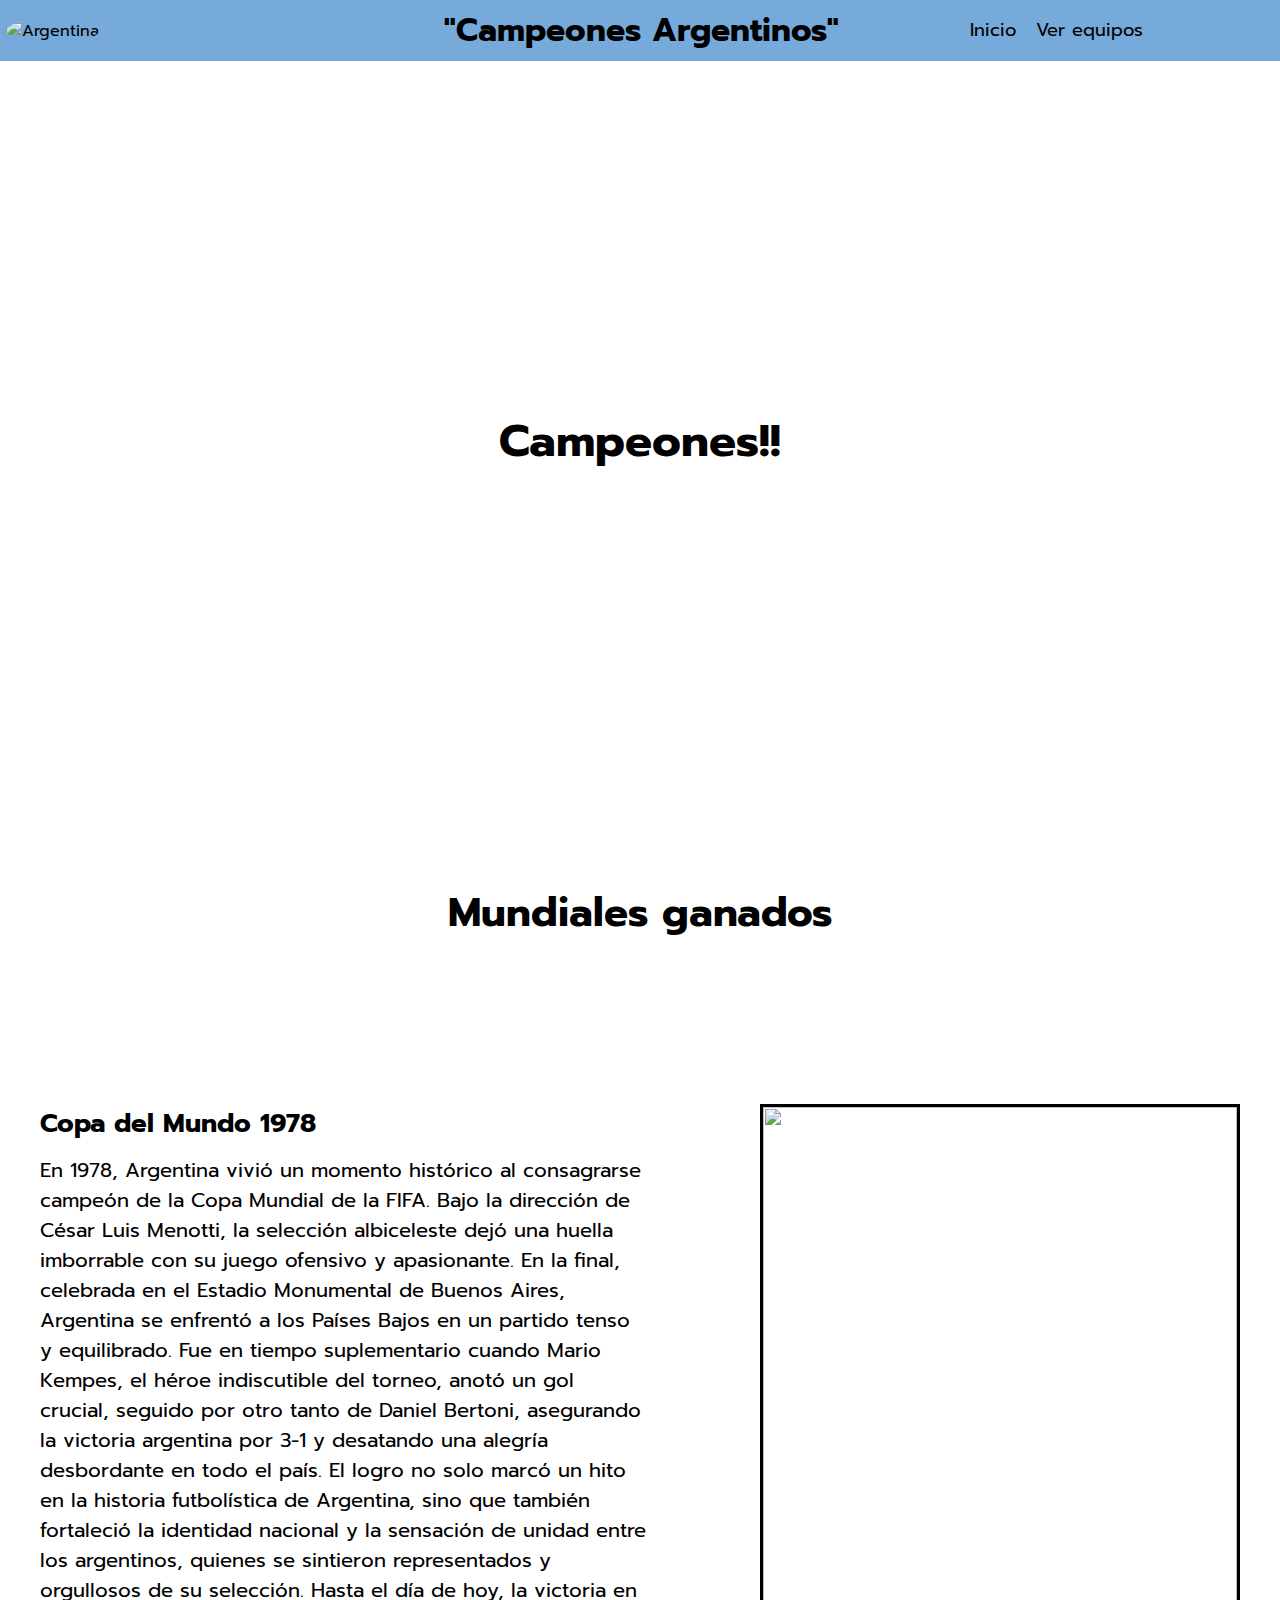
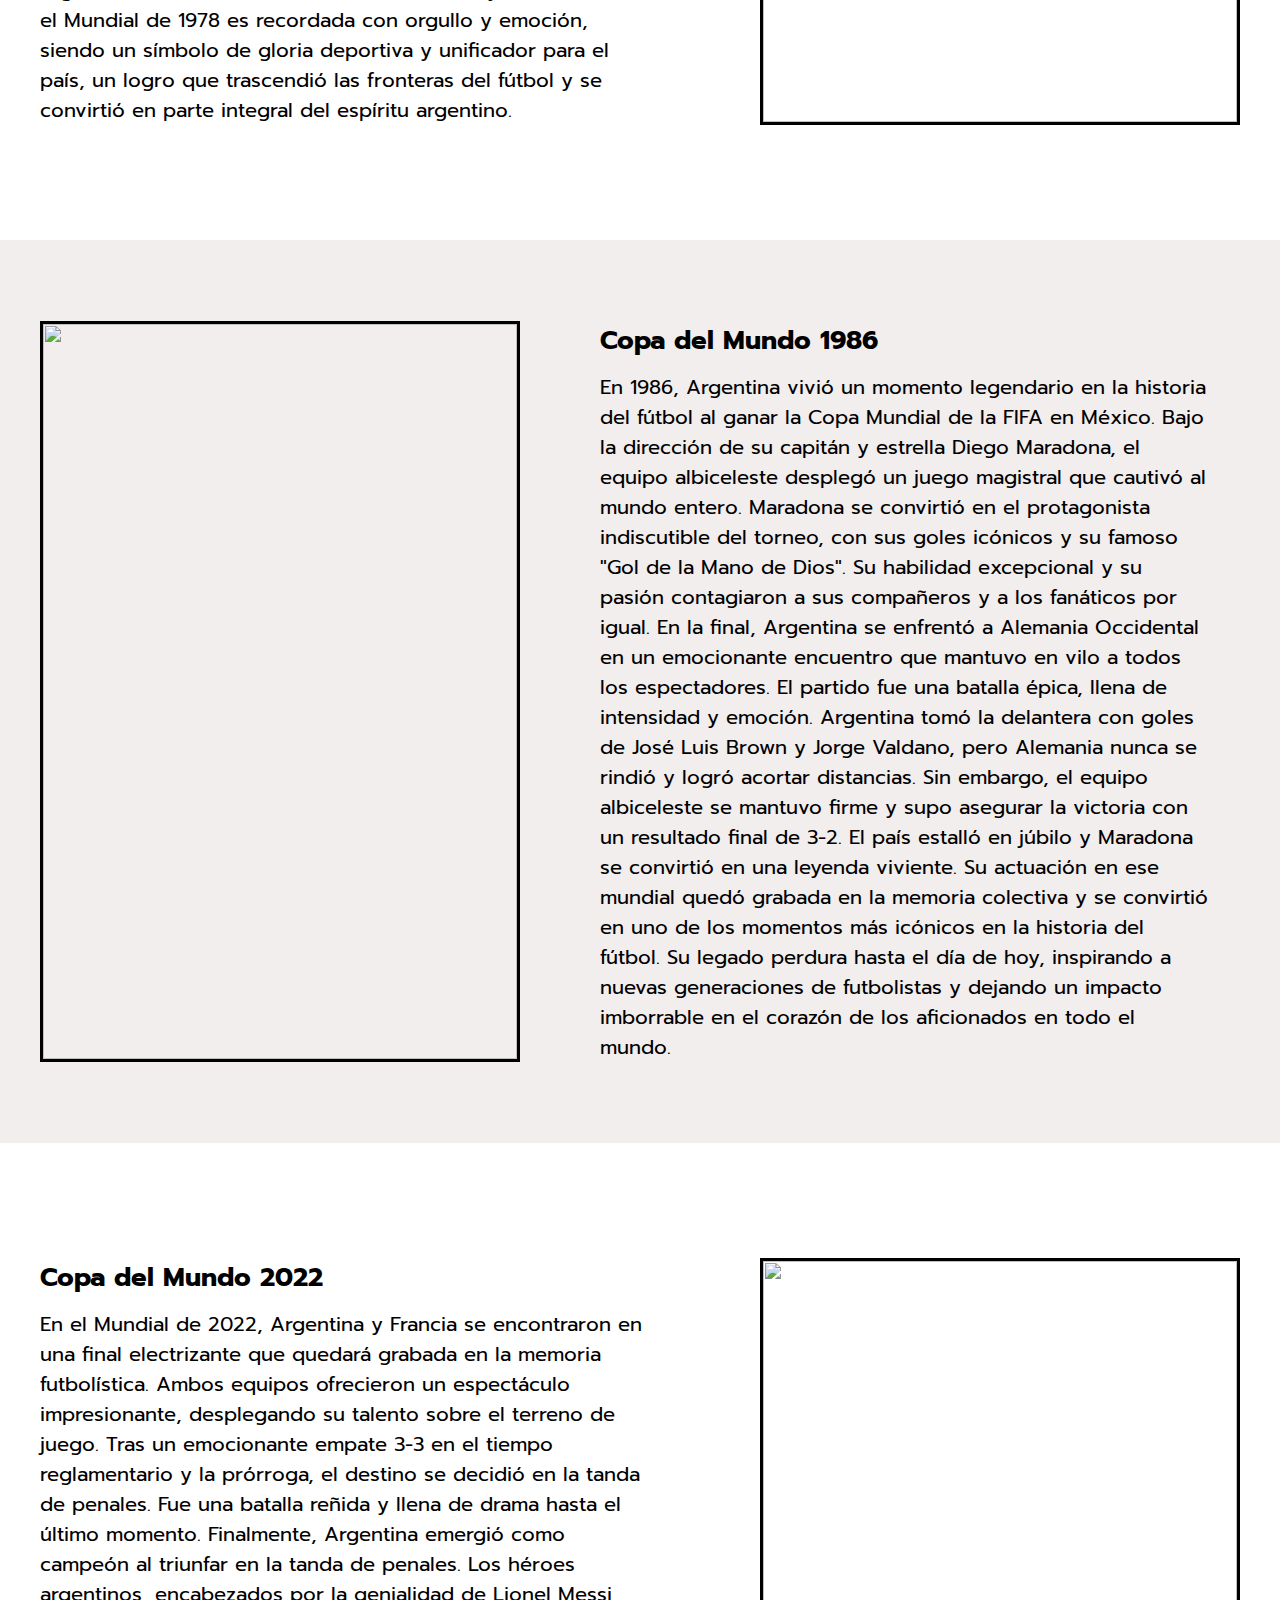
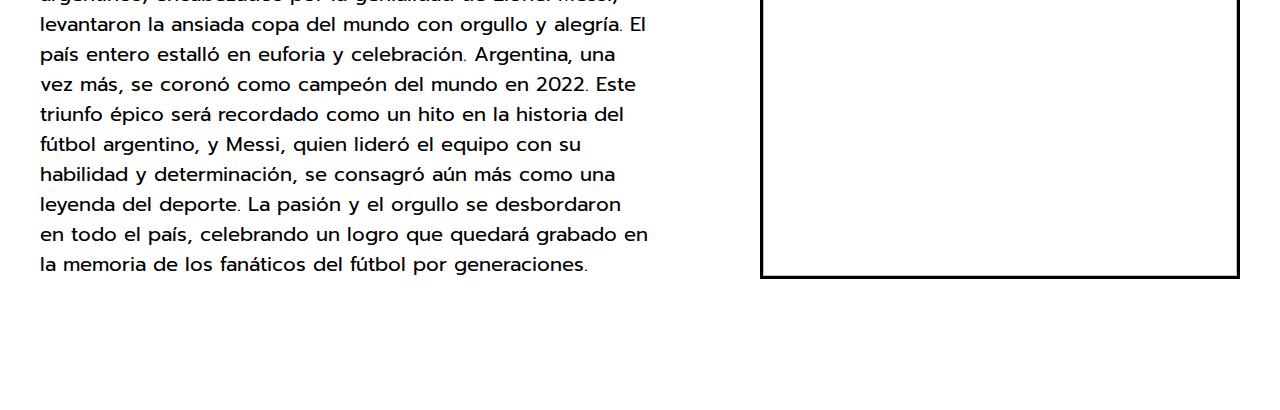
==== index.html @ 18cd5042 "commit inicial" ====
<!DOCTYPE html>
<html lang="en">

<head>
    <meta charset="UTF-8">
    <meta http-equiv="X-UA-Compatible" content="IE=edge">
    <meta name="viewport" content="width=device-width, initial-scale=1.0">
    <link rel="stylesheet" href="./style/style.css">
    <link rel="preconnect" href="https://fonts.googleapis.com">
    <link rel="preconnect" href="https://fonts.gstatic.com" crossorigin>
    <link href="https://fonts.googleapis.com/css2?family=Prompt:wght@200&display=swap" rel="stylesheet">

    <title>Mundiales ganados</title>
</head>


<body class="custom-scrollbar">
    <header>
        <div class="cont-img">
            <img src="https://i.pinimg.com/236x/8b/98/d0/8b98d0379cceb8f0fc4df41aed9f0dc2.jpg" alt="Argentina">
        </div>
        <div>
            <h1>"Campeones Argentinos"</h1>
            <nav class="nav">
                <ul>
                    <li><a href="./index.html">Inicio</a></li>
                    <li class="dropdown">
                        <button>Ver equipos</button>
                        <ul class="dropdown-content">
                            <li><a href="./routes/1978.html">Mundial Argentina(1978)</a></li>
                            <li><a href="./routes/1986.html">Mundial México(1986)</a></li>
                            <li><a href="./routes/2022.html">Mundial Qatar(2022)</a></li>
                        </ul>
                    </li>

                </ul>
            </nav>
        </div>

    </header>

    <main class="campeones">
        <section class="hero-section">
            <div>
                <h2>Campeones!!</h3>
            </div>
        </section>

        <h2>Mundiales ganados</h2>

        <div>
            <section class="mundial">
                <div class="info">
                    <h3>Copa del Mundo 1978</h3>
                    <p>
                        En 1978, Argentina vivió un momento histórico al consagrarse campeón de la Copa Mundial de la
                        FIFA. Bajo la dirección de César Luis Menotti, la selección albiceleste dejó una huella
                        imborrable con su juego ofensivo y apasionante. En la final, celebrada en el Estadio Monumental
                        de Buenos Aires, Argentina se enfrentó a los Países Bajos en un partido tenso y equilibrado. Fue
                        en tiempo suplementario cuando Mario Kempes, el héroe indiscutible del torneo, anotó un gol
                        crucial, seguido por otro tanto de Daniel Bertoni, asegurando la victoria argentina por 3-1 y
                        desatando una alegría desbordante en todo el país. El logro no solo marcó un hito en la historia
                        futbolística de Argentina, sino que también fortaleció la identidad nacional y la sensación de
                        unidad entre los argentinos, quienes se sintieron representados y orgullosos de su selección.
                        Hasta el día de hoy, la victoria en el Mundial de 1978 es recordada con orgullo y emoción,
                        siendo un símbolo de gloria deportiva y unificador para el país, un logro que trascendió las
                        fronteras del fútbol y se convirtió en parte integral del espíritu argentino.</p>
                </div>
                <div class="container-img">
                    <img src="https://i.pinimg.com/564x/35/4c/50/354c50158c27532b911d2b5427701d79.jpg" alt="">
                </div>
            </section>

            <section class="mundial" style="background-color: rgb(242, 238, 238);">
                <div class="container-img">
                    <img src="https://i.pinimg.com/564x/13/e8/3e/13e83e67debf87abb8fc1e8078e2d06d.jpg" alt="">
                </div>
                <div class="info">
                    <h3>Copa del Mundo 1986</h3>
                    <p>En 1986, Argentina vivió un momento legendario en la historia del fútbol al ganar la Copa Mundial
                        de la FIFA en México. Bajo la dirección de su capitán y estrella Diego Maradona, el equipo
                        albiceleste desplegó un juego magistral que cautivó al mundo entero. Maradona se convirtió en el
                        protagonista indiscutible del torneo, con sus goles icónicos y su famoso "Gol de la Mano de
                        Dios". Su habilidad excepcional y su pasión contagiaron a sus compañeros y a los fanáticos por
                        igual.

                        En la final, Argentina se enfrentó a Alemania Occidental en un emocionante encuentro que mantuvo
                        en vilo a todos los espectadores. El partido fue una batalla épica, llena de intensidad y
                        emoción. Argentina tomó la delantera con goles de José Luis Brown y Jorge Valdano, pero Alemania
                        nunca se rindió y logró acortar distancias. Sin embargo, el equipo albiceleste se mantuvo firme
                        y supo asegurar la victoria con un resultado final de 3-2.

                        El país estalló en júbilo y Maradona se convirtió en una leyenda viviente. Su actuación en ese
                        mundial quedó grabada en la memoria colectiva y se convirtió en uno de los momentos más icónicos
                        en la historia del fútbol. Su legado perdura hasta el día de hoy, inspirando a nuevas
                        generaciones de futbolistas y dejando un impacto imborrable en el corazón de los aficionados en
                        todo el mundo.</p>
                </div>

            </section>

            <section class="mundial">
                <div class="info">
                    <h3>Copa del Mundo 2022</h3>
                    <p>En el Mundial de 2022, Argentina y Francia se encontraron en una final electrizante que quedará
                        grabada en la memoria futbolística. Ambos equipos ofrecieron un espectáculo impresionante,
                        desplegando su talento sobre el terreno de juego. Tras un emocionante empate 3-3 en el tiempo
                        reglamentario y la prórroga, el destino se decidió en la tanda de penales. Fue una batalla
                        reñida y llena de drama hasta el último momento.

                        Finalmente, Argentina emergió como campeón al triunfar en la tanda de penales. Los héroes
                        argentinos, encabezados por la genialidad de Lionel Messi, levantaron la ansiada copa del mundo
                        con orgullo y alegría. El país entero estalló en euforia y celebración. Argentina, una vez más,
                        se coronó como campeón del mundo en 2022.

                        Este triunfo épico será recordado como un hito en la historia del fútbol argentino, y Messi,
                        quien lideró el equipo con su habilidad y determinación, se consagró aún más como una leyenda
                        del deporte. La pasión y el orgullo se desbordaron en todo el país, celebrando un logro que
                        quedará grabado en la memoria de los fanáticos del fútbol por generaciones.</p>
                </div>
                <div class="container-img">
                    <img src="https://i.pinimg.com/564x/5c/9c/8d/5c9c8db3a8d535c8babd05f7bf9acf34.jpg" alt="">
                </div>
            </section>
        </div>


        <div class="contenedor">
            <div></div>
            <div></div>
            <div></div>
        </div>
        <div class="contenedor">
            <div></div>
            <div></div>
            <div></div>
        </div>


</body>


</html>
---- style/style.css ----
* {
    margin: 0;
    padding: 0;
    text-decoration: none;
    border: none;
    font-family: 'Prompt', sans-serif;
}

.custom-scrollbar::-webkit-scrollbar {
    width: 9px;
    border-radius: 10px;
}

.custom-scrollbar::-webkit-scrollbar-track {
    background-color: #FFFFFF;
}

.custom-scrollbar::-webkit-scrollbar-thumb {
    background-color: #4f88bd;
    border-radius: 10px;

}

header {
    display: flex;
    padding: 6px;
    justify-content: space-between;
    align-items: center;
    background-color: #75AADB;
    flex-wrap: wrap;

}

.cont-img {
    width: 100px;
}

.cont-img img {
    height: 100px;
    width: 100%;
    border-radius: 50%;
}


.nav * {
    font-size: 18px;
    list-style: none;
    color: black;
}

.nav ul:first-child {
    display: flex;

}

.nav ul:first-child>li:hover {
    transform: scale(1.09);
}

.nav ul:first-child>li {
    margin: 10px;
    transition: all .4s;
}

.dropdown {
    position: relative;
    display: inline-block;
}

.dropdown-content {
    display: none;
    position: absolute;
    background-color: #f9f9f9;
    min-width: 160px;
    box-shadow: 0px 8px 16px 0px rgba(0, 0, 0, 0.2);
    z-index: 1;
}

.dropdown-content li a:hover {
    background-color: #37658f;
    color: white;
}

.dropdown-content a {
    color: black;
    text-align: center;
    padding: 10px 0;
    text-decoration: none;
    display: block;
}

.dropdown:hover .dropdown-content {
    display: block;
}


.dropdown button {
    background-color: transparent;
    cursor: pointer;
}




header div:nth-child(2) {
    display: flex;
    flex-wrap: wrap;
    justify-content: space-evenly;
    width: 75%;

}


.hero-section {
    height: 84.5vh;
    background-image: url('https://i.pinimg.com/564x/cd/3e/0a/cd3e0a881103bfcba83d12881821088b.jpg');
    background-size: 100% 100%;
    background-position: center center;
    background-repeat: no-repeat;
    background-attachment: fixed;

}

.hero-section div {
    display: flex;
    justify-content: center;
    align-items: center;
    height: 100%;
}


.hero-section h2 {
    font-size: 45px;
}


.mundial {
    display: flex;
    justify-content: space-around;
    margin-bottom: 34px;
    flex-wrap: wrap;
    width: 100%;
    padding: 9vh 0;
}

.container-img {
    width: 37%;
    min-height: 50%;
    border: 3px solid black;
}

.container-img img {
    width: 100%;
    height: 100%;
}


.campeones {
    margin-bottom: 50px;
}

.campeones h2:nth-child(2) {
    margin: 60px 0 80px 0;
    text-align: center;
    font-size: 40px;
}

.info {
    width: 50%;
}

.info p {
    width: 95%;
}

.info h3 {
    margin-bottom: 12px;
    font-size: 26px;
}

.info p {
    font-size: 20px;
}


.fondo-equipo {
    background-image: url('https://encrypted-tbn0.gstatic.com/images?q=tbn:ANd9GcRk4x3DuiXXn3pSprT4GCZge92ZCkVjLLAFpA&usqp=CAU  ');
    background-repeat: no-repeat;
    background-position: center center;
    background-size: cover;
}


#jugadores {
    display: flex;
    flex-wrap: wrap;
    justify-content: space-evenly;

}

#jugadores article {
    width: 270px;
    border: 5px solid;
    margin: 20px;
    padding: 5px;
}

#jugadores article div:first-child {
    display: flex;
    flex-direction: column;
    align-items: center;
    text-align: center;
}

#jugadores article div div:first-child {
    width: 210px;
    height: 230px;
    margin-bottom: 10px;
}

#jugadores img {
    width: 100%;
    height: 100%;
}

.info-jug h3 {
    margin-bottom: 5px;

}

.info-jug .detalles-jug {
    display: none;

}

.info-jug .detalles-jug.mostrar {
    display: block;
    font-weight: bolder;
}

.info-jug button {
    padding: 5px 10px;
    font-size: 15px;
    background-color: transparent;
    border: 1.5px solid black;
    border-radius: 7px;
    cursor: pointer;
    font-weight: bolder;
    margin-bottom: 4px;
}

.equipo {
    font-size: 35px;
    text-align: center;
    padding-top: 40px;
    margin-bottom: 40px;
}
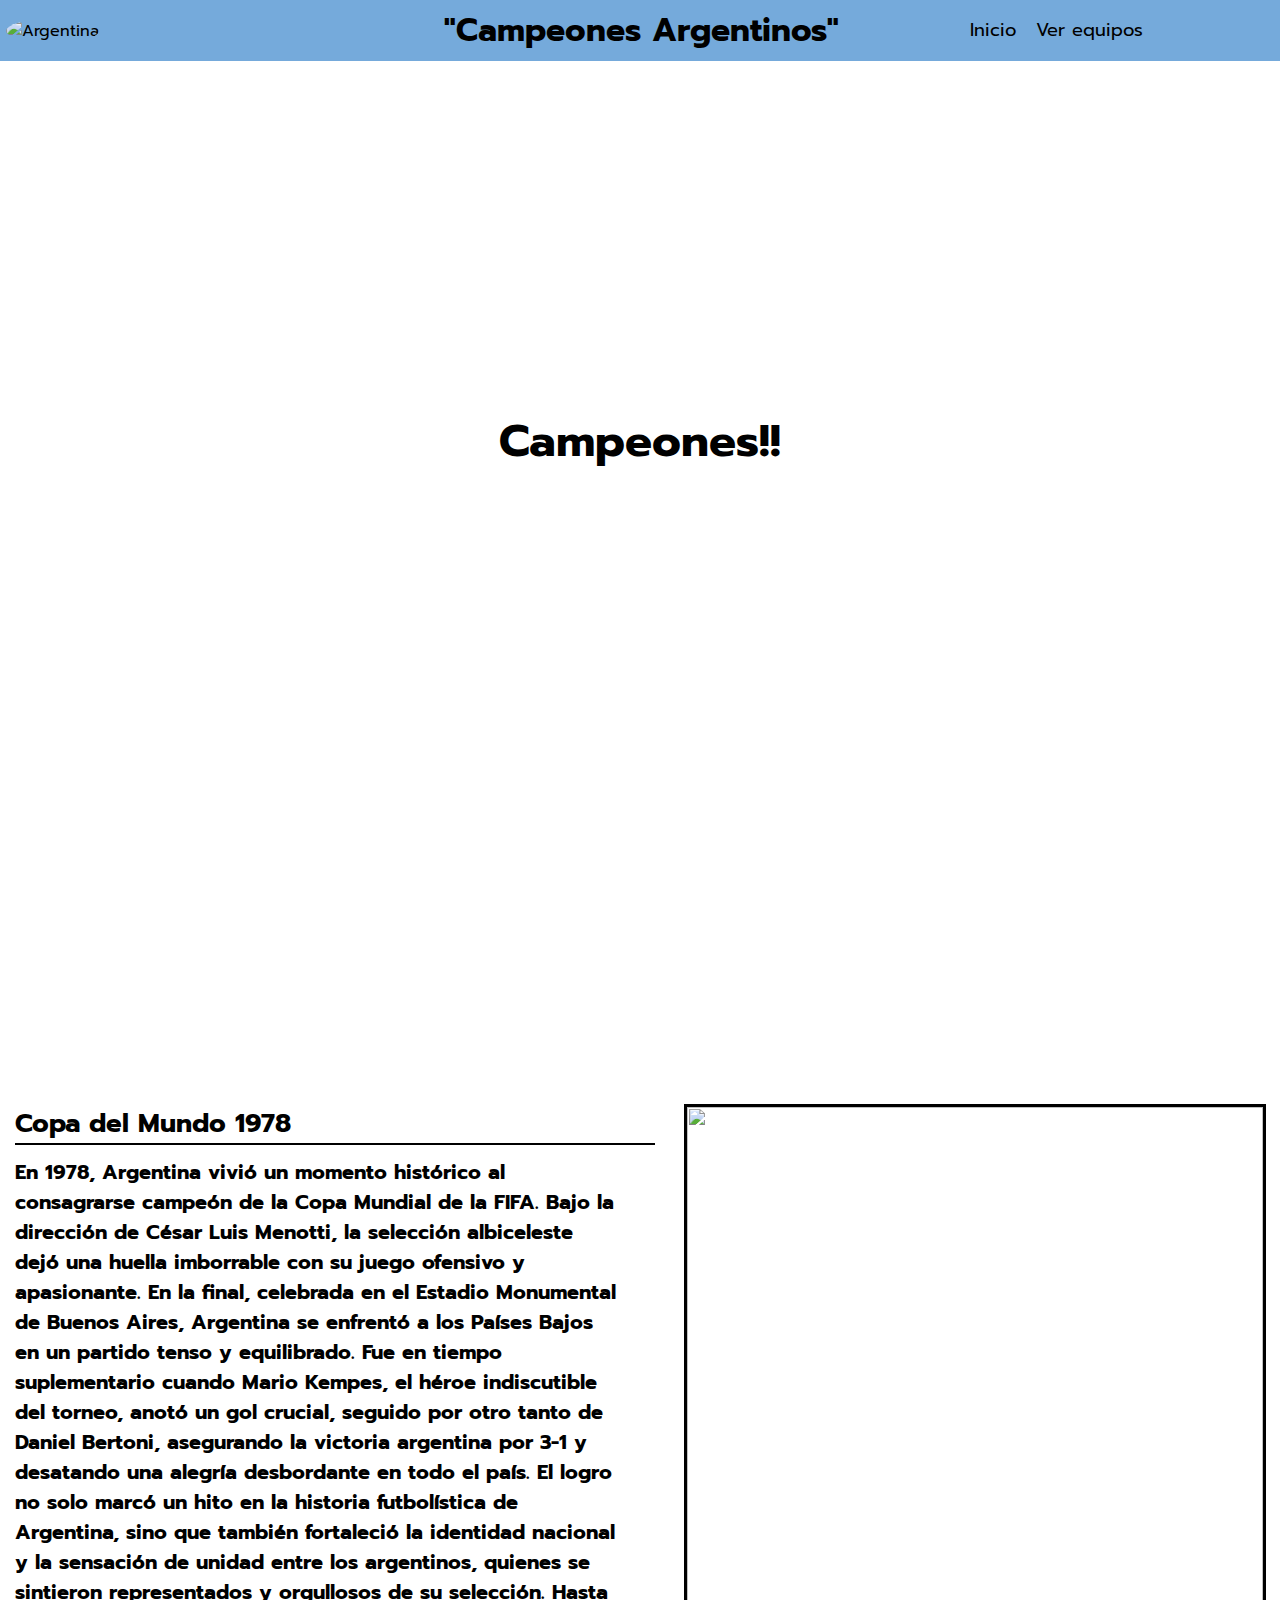
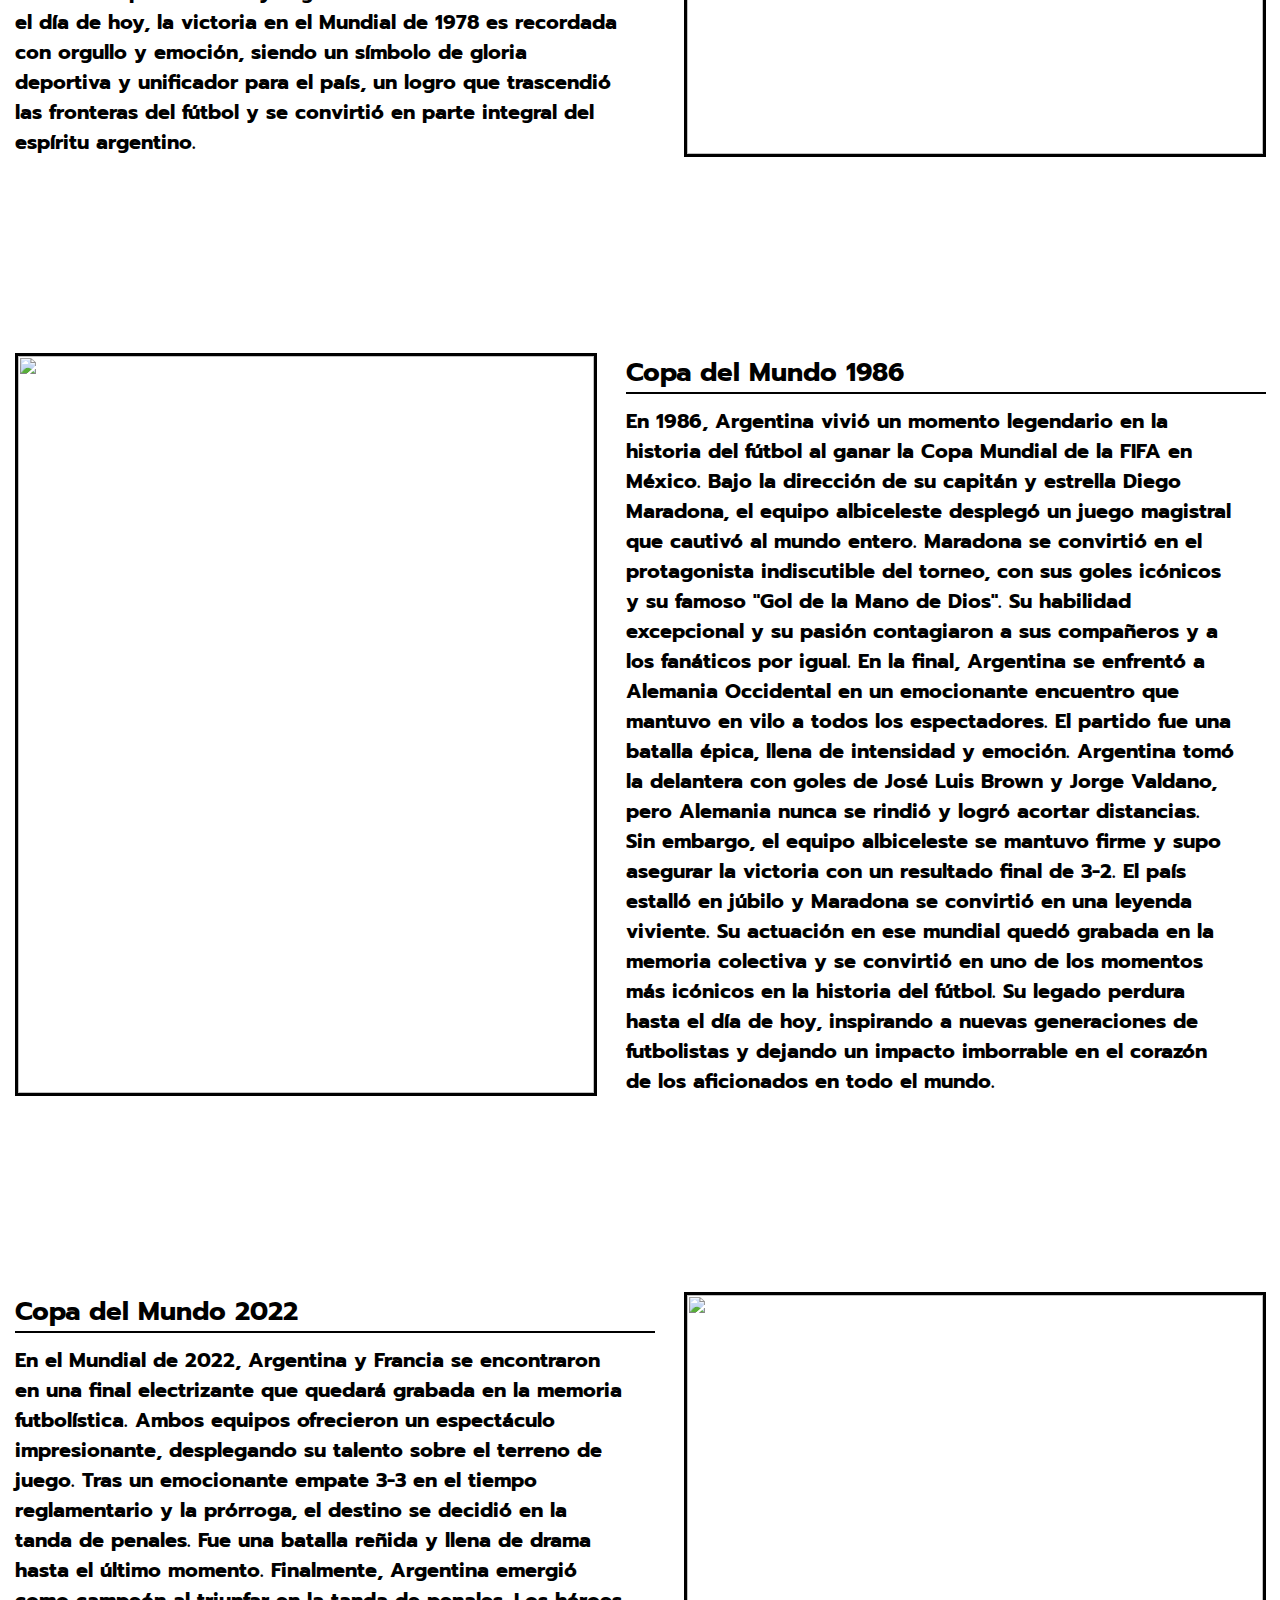
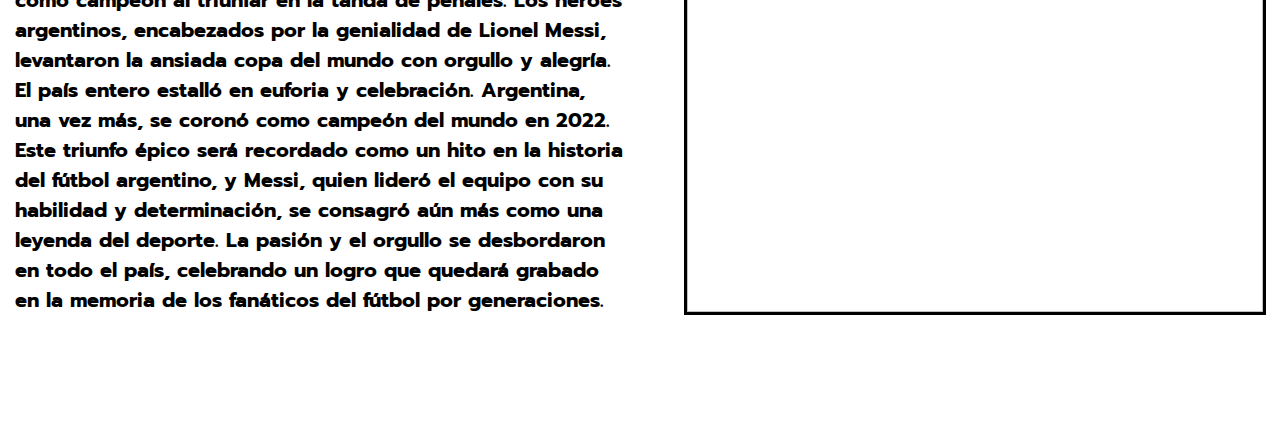
==== commit f2f8d02b: "casi terminado" ====
--- a/index.html
+++ b/index.html
@@ -12,6 +12,9 @@
 
     <title>Mundiales ganados</title>
 </head>
+
+
+
 
 
 <body class="custom-scrollbar">
@@ -46,9 +49,9 @@
             </div>
         </section>
 
-        <h2>Mundiales ganados</h2>
 
-        <div>
+        <div class="cont-mundiales">
+            <h2>Mundiales ganados</h2>
             <section class="mundial">
                 <div class="info">
                     <h3>Copa del Mundo 1978</h3>
@@ -71,7 +74,7 @@
                 </div>
             </section>
 
-            <section class="mundial" style="background-color: rgb(242, 238, 238);">
+            <section class="mundial">
                 <div class="container-img">
                     <img src="https://i.pinimg.com/564x/13/e8/3e/13e83e67debf87abb8fc1e8078e2d06d.jpg" alt="">
                 </div>
--- a/style/style.css
+++ b/style/style.css
@@ -1,6 +1,6 @@
 * {
+    padding: 0;
     margin: 0;
-    padding: 0;
     text-decoration: none;
     border: none;
     font-family: 'Prompt', sans-serif;
@@ -138,13 +138,12 @@
     display: flex;
     justify-content: space-around;
     margin-bottom: 34px;
-    flex-wrap: wrap;
     width: 100%;
     padding: 9vh 0;
 }
 
 .container-img {
-    width: 37%;
+    width: 45%;
     min-height: 50%;
     border: 3px solid black;
 }
@@ -155,18 +154,25 @@
 }
 
 
-.campeones {
-    margin-bottom: 50px;
-}
-
-.campeones h2:nth-child(2) {
-    margin: 60px 0 80px 0;
+.cont-mundiales h2 {
+    margin-bottom: 80px;
     text-align: center;
+    padding-top: 60px;
     font-size: 40px;
+}
+
+.cont-mundiales {
+    background-image: url('https://i.pinimg.com/564x/c9/b6/a0/c9b6a050650e981bdccab636fc49cfbc.jpg');
+    background-size: cover;
+    background-repeat: no-repeat;
+    background-position: center right;
+    color: white;
 }
 
 .info {
     width: 50%;
+    color: black;
+    font-weight: bolder;
 }
 
 .info p {
@@ -176,6 +182,7 @@
 .info h3 {
     margin-bottom: 12px;
     font-size: 26px;
+    border-bottom: 2px solid;
 }
 
 .info p {
@@ -184,9 +191,8 @@
 
 
 .fondo-equipo {
-    background-image: url('https://encrypted-tbn0.gstatic.com/images?q=tbn:ANd9GcRk4x3DuiXXn3pSprT4GCZge92ZCkVjLLAFpA&usqp=CAU  ');
+    background-image: url('https://i.pinimg.com/564x/98/3f/db/983fdb34b526115ecc5a8c68f93687b6.jpg');
     background-repeat: no-repeat;
-    background-position: center center;
     background-size: cover;
 }
 
@@ -257,4 +263,47 @@
 }
 
 
-
+@media screen and (max-width: 768px) {
+    header {
+        flex-direction: column;
+        align-items: flex-start;
+    }
+
+    header div:nth-child(2) {
+        width: 100%;
+    }
+
+    .cont-img {
+        width: 70px;
+    }
+
+    .nav ul:first-child {
+        flex-direction: column;
+        align-items: flex-start;
+    }
+
+    .nav ul:first-child>li {
+        margin: 5px 0;
+    }
+
+    .mundial {
+        flex-direction: column;
+        align-items: center;
+    }
+
+    .container-img {
+        margin-top: 30px;
+        height: 300px;
+        width: 56%;
+    }
+}
+
+@media screen and (max-width: 480px) {
+    .cont-img {
+        width: 50px;
+    }
+
+    .nav ul:first-child {
+        font-size: 16px;
+    }
+}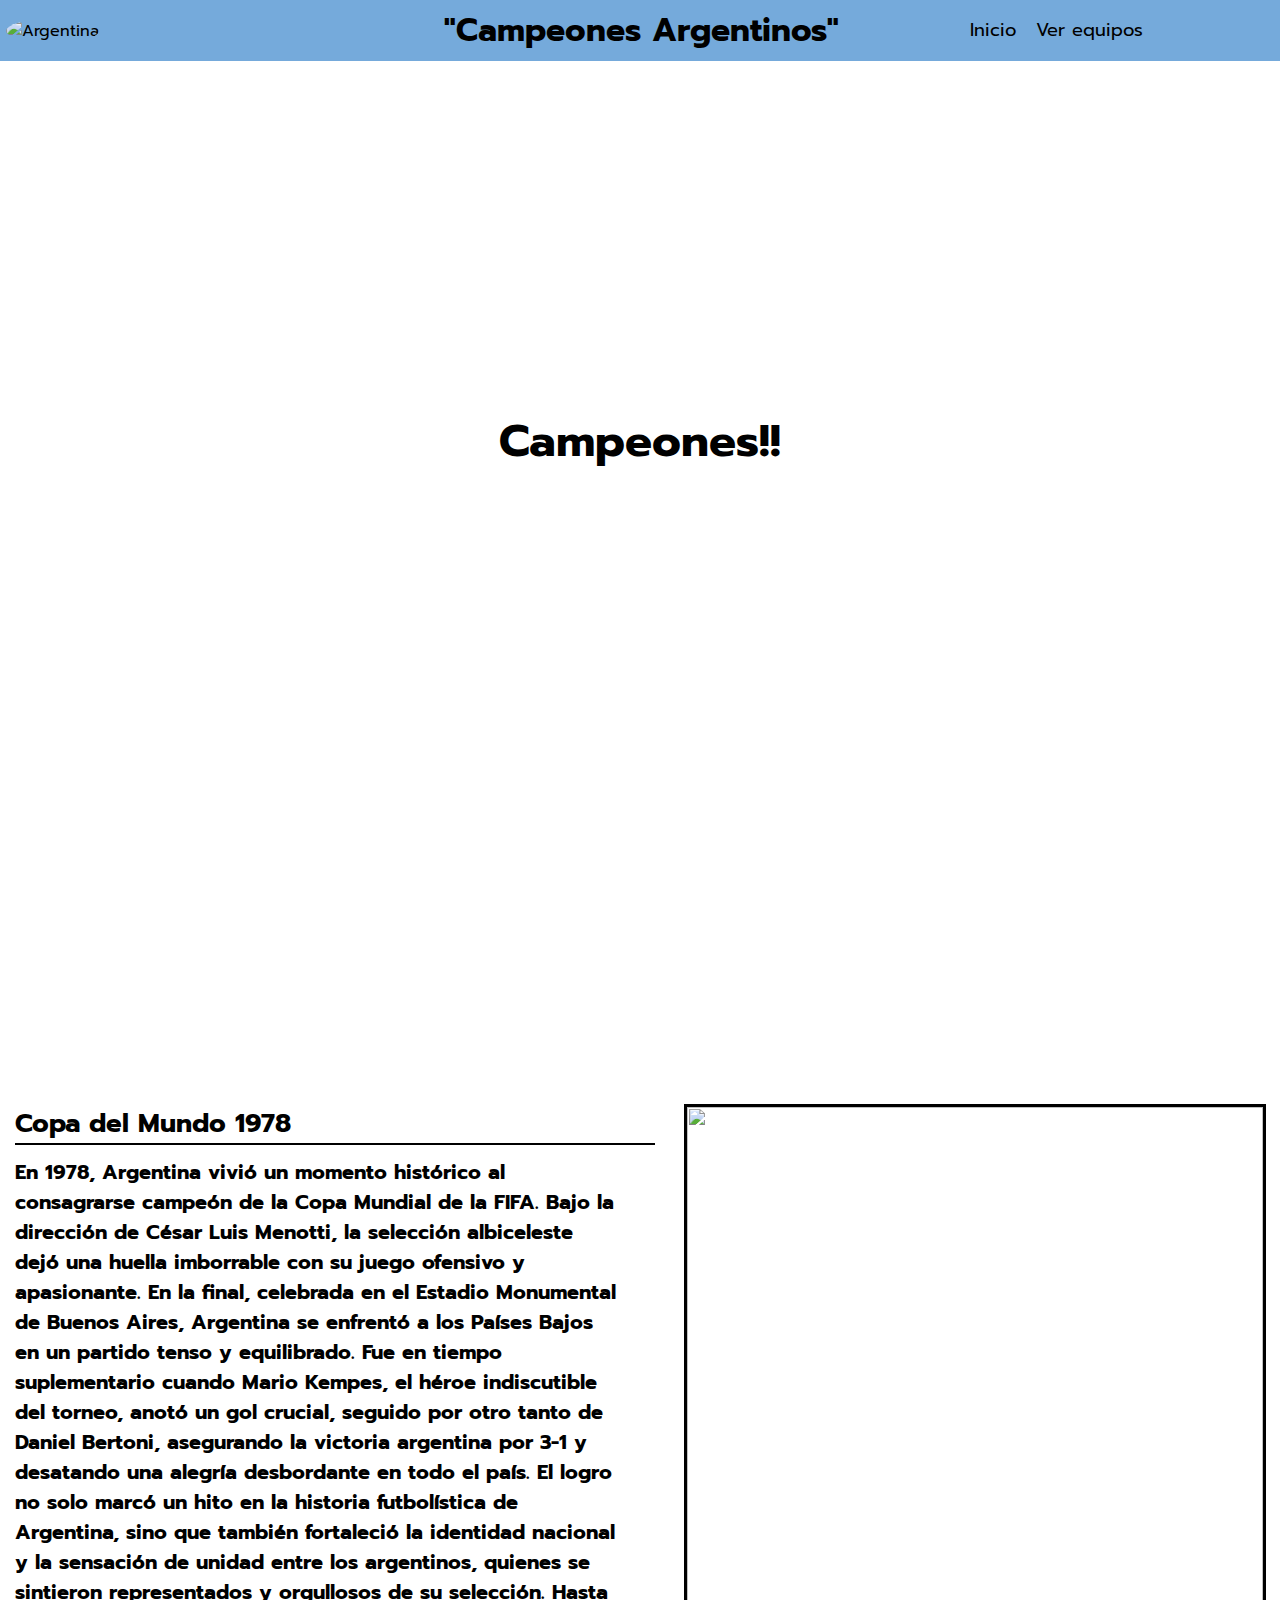
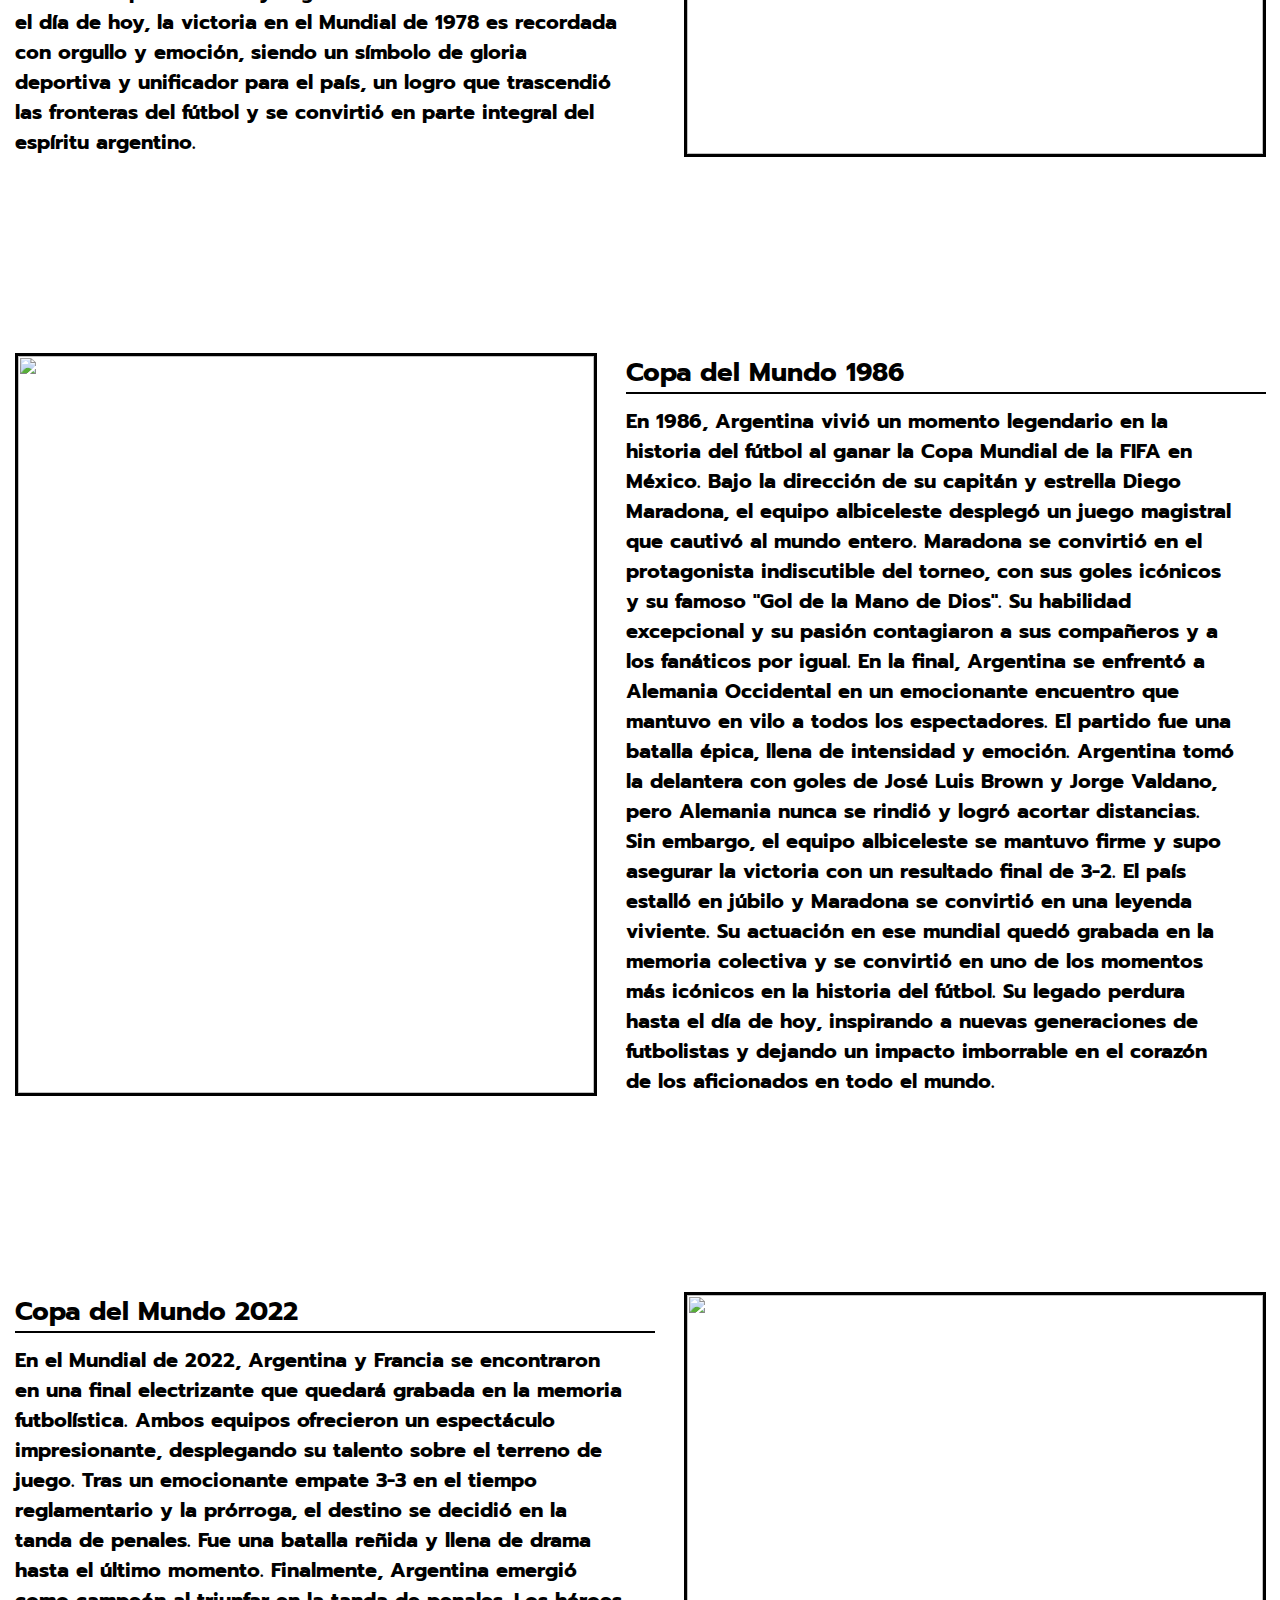
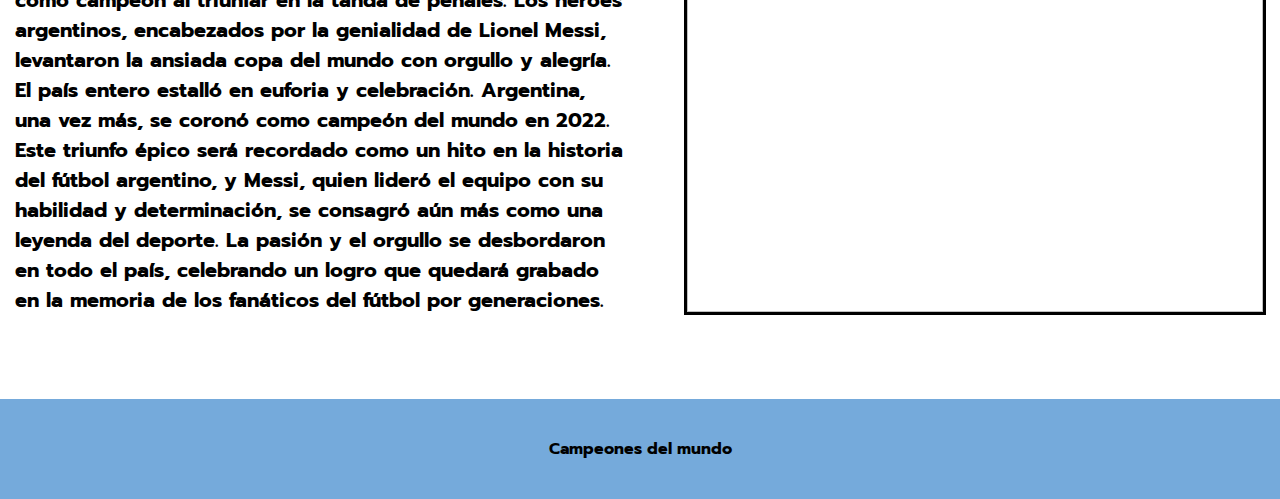
==== commit de42d5c6: "terminado" ====
--- a/index.html
+++ b/index.html
@@ -102,7 +102,7 @@
 
             </section>
 
-            <section class="mundial">
+            <section class="mundial" style="margin-bottom: 3px;">
                 <div class="info">
                     <h3>Copa del Mundo 2022</h3>
                     <p>En el Mundial de 2022, Argentina y Francia se encontraron en una final electrizante que quedará
@@ -127,18 +127,9 @@
             </section>
         </div>
 
-
-        <div class="contenedor">
-            <div></div>
-            <div></div>
-            <div></div>
-        </div>
-        <div class="contenedor">
-            <div></div>
-            <div></div>
-            <div></div>
-        </div>
-
+        <footer>
+                <h4>Campeones del mundo</h4>
+        </footer>
 
 </body>
 
--- a/style/style.css
+++ b/style/style.css
@@ -165,7 +165,6 @@
     background-image: url('https://i.pinimg.com/564x/c9/b6/a0/c9b6a050650e981bdccab636fc49cfbc.jpg');
     background-size: cover;
     background-repeat: no-repeat;
-    background-position: center right;
     color: white;
 }
 
@@ -194,6 +193,7 @@
     background-image: url('https://i.pinimg.com/564x/98/3f/db/983fdb34b526115ecc5a8c68f93687b6.jpg');
     background-repeat: no-repeat;
     background-size: cover;
+    margin: 5px 0;
 }
 
 
@@ -262,6 +262,15 @@
     margin-bottom: 40px;
 }
 
+footer{
+    background-color: #75AADB;
+    height: 100px;
+    display: flex;
+    justify-content: center;
+    align-items: center;
+    
+}
+
 
 @media screen and (max-width: 768px) {
     header {
